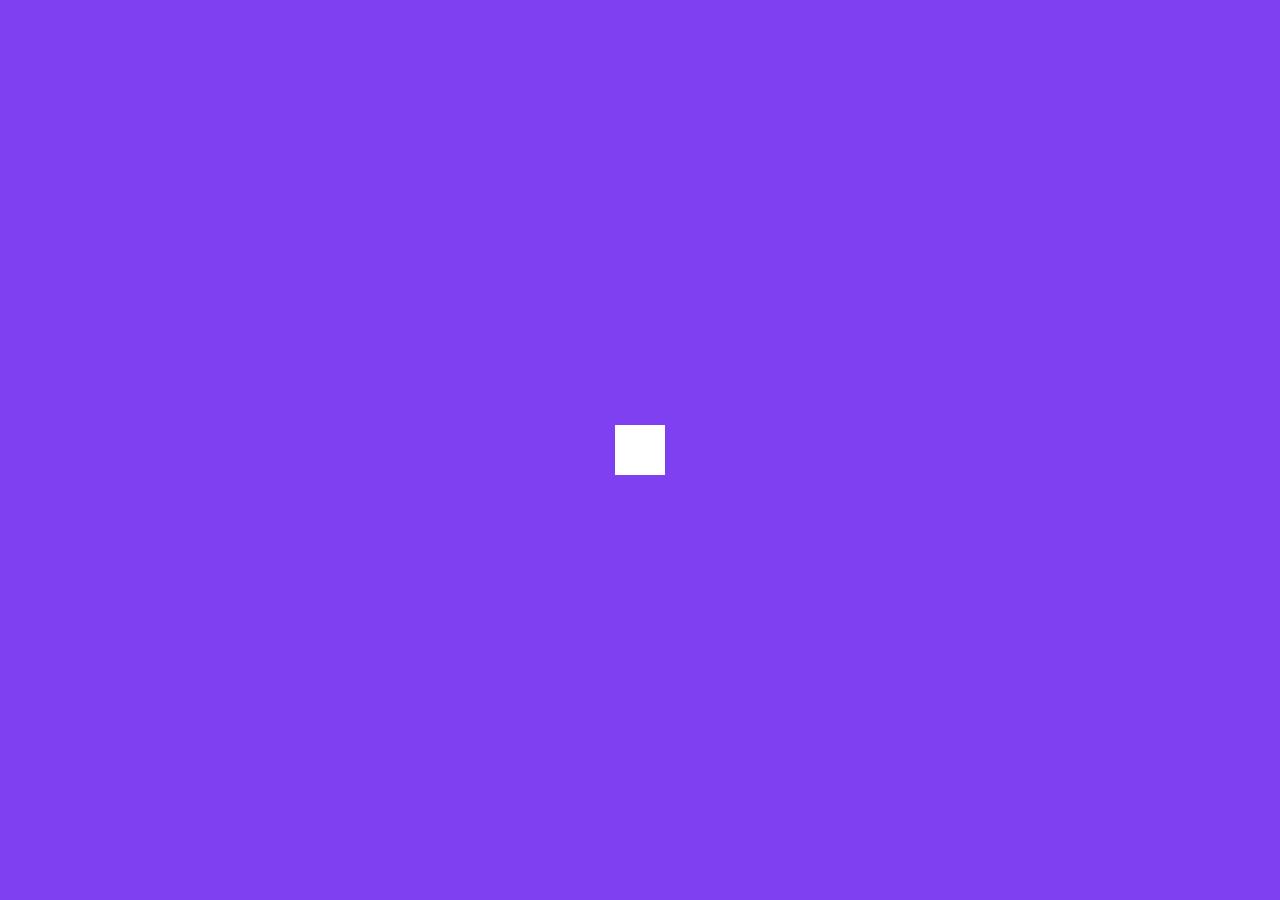
==== index.html @ 2636a791 "draft" ====
<!DOCTYPE html>
<html lang="en" class="no-js">
	<head>
		<meta charset="UTF-8" />
		<meta http-equiv="X-UA-Compatible" content="IE=edge">
		<meta name="viewport" content="width=device-width, initial-scale=1">
		<title>Frontend Developer</title>
		<meta name="description" content="Frontend developer" />
		<meta name="keywords" content="javascript, web development, frontend, front, vedmaque" />
		<link href="https://fonts.googleapis.com/css?family=Inconsolata:400,700|Poppins:700" rel="stylesheet">
		<link rel="stylesheet" type="text/css" href="css/normalize.css" />
		<link rel="stylesheet" type="text/css" href="css/demo.css" />
		<link rel="stylesheet" type="text/css" href="css/revealer.css" />
		<script>document.documentElement.className = 'js';</script>
	</head>
	<body class="demo-overview loading">
		<main>
			<section class="content content--full flexy intro">
				<h2 class="content__title content__title--center">
					<div id="rev-1" class="content__title__inner">Frontend</div><br/>
					<div id="rev-2" class="content__title__inner content__title__inner--offset-1">Developer</div>
				</h2>
			</section>
		</main>
		<script src="js/anime.min.js"></script>
		<script src="js/main.js"></script>
		<script>
		(function() {
			// Fake loading.
			setTimeout(init, 1000);

			function init() {
				// document.body.classList.remove('loading');
				
				var rev1 = new RevealFx(document.querySelector('#rev-1'), {
					revealSettings : {
						bgcolor: '#7f40f1',
						onCover: function(contentEl, revealerEl) {
							contentEl.style.opacity = 1;
						}
					}
				});
				rev1.reveal();

				var rev2 = new RevealFx(document.querySelector('#rev-2'), {
					revealSettings : {
						bgcolor: '#fcf652',
						delay: 250,
						onCover: function(contentEl, revealerEl) {
							contentEl.style.opacity = 1;
						}
					}
				});
				rev2.reveal();
			}
		})();
		</script>
	</body>
</html>
---- css/demo.css ----
*,
*::after,
*::before {
	box-sizing: border-box;
}

html, body {
	width: 100%;
	overflow-x: hidden;
}

body {
	font-family: 'Inconsolata', monospace;
	color: #141417;
	background: #d0cfc5;
	-webkit-font-smoothing: antialiased;
	-moz-osx-font-smoothing: grayscale;
}

h2, .menu__link {
	font-family: 'Poppins', sans-serif;
}

a {
	text-decoration: none;
	color: #000;
	outline: none;
}

a:hover,
a:focus {
	color: #2d2d30;
}

.hidden {
	position: absolute;
	overflow: hidden;
	width: 0;
	height: 0;
	pointer-events: none;
}

/* Icons */
.icon {
	display: block;
	width: 1.5em;
	height: 1.5em;
	margin: 0 auto;
	fill: currentColor;
}

.icon--inline {
	display: inline-block;
	width: 1em;
	height: 100%;
	margin: 0 0.25em 0 0;
}

.form__close {
    margin: 1.25em 0 0 0;
    position: relative;
    display: inline-block;
    height: 0.65em;
    float: left;
    font-weight: bold;
    cursor: pointer;
}

/* Page Loader */
.js .loading::before {
	content: '';
	position: fixed;
	z-index: 100;
	top: 0;
	left: 0;
	display: flex;
	width: 100%;
	height: 100%;
	text-align: center;
	background: #7f40f1;
}

.js .loading::after {
	content: '';
	position: fixed;
	z-index: 10000;
	top: 50%;
	left: 50%;
	width: 50px;
	height: 50px;
	margin: -25px 0 0 -25px;
	pointer-events: none;
	background: #fff;
	animation: loaderAnim 0.8s ease-out infinite alternate forwards;
}

@keyframes loaderAnim {
	to {
		transform: translate3d(0,-100px,0);
	}
}

.content.intro {
	height: 93vh;
}

/* Content */
.content {
	position: relative;
	min-height: 300px;
	overflow-x: hidden;
}

.content--full {
	height: 100vh;
	min-height: 600px;
}

.flexy {
	display: flex;
	flex-wrap: wrap;
	flex-direction: column;
	align-items: center;
}

.flexy--center {
    justify-content: center;
}

.flexy--row {
	flex-direction: row;
}

.content__heading {
	flex: none;
	width: 100%;
	padding: 0 5vw;
}

.content__heading--center {
	text-align: center;
}

.content__title {
	font-size: 8vw;
	line-height: 1.2;
	padding: 0 5vw;
}

.content__title--half {
	width: 50vw;
	z-index: 2;
}

.content__title--enclosed {
	padding: 0;
	margin: 0;
}

.content__title--center {
	margin: auto;
}

.content__title--right {
	text-align: right;
	padding: 0 0 0 2em;
}

.content__title--left {
	margin-left: -18vw;
}

.content__title--medium  {
	font-size: 6vw;
}

.content__title--small  {
	font-size: 2vw;
}

.content__title__inner {
	flex: none;
	display: inline-block;
	white-space: nowrap;
	position: relative;
}

.content__title__inner--offset-1 {
	top: -0.25em;
	left: 13.6vw;
}

.content__title__inner--offset-2 {
	top: -0.25em;
	left: 1.75vw;
}

.content__title__inner--offset-3 {
	left: -10vw;
	top: -0.25em;
}

.content__image-wrap {
	flex: none;
	width: 25vw;
}

.content__image-wrap--half {
	width: 50vw;
}

.content__image {
	width: 100%;
	display: block;
}

.triggers {
	border: 2px solid;
	padding: 3em;
	margin: 0 5vw;
	width: 40vw;
}

.media-item {
	display: inline-block;
	padding: 1em;
	vertical-align: top;
	transition: color 0.3s;
}

.media-item__img {
	max-width: 100%;
	opacity: 0.8;
	transition: opacity 0.3s;
}

.media-item:hover .media-item__img,
.media-item:focus .media-item__img {
	opacity: 1;
}

.media-item__title {
	font-size: 1em;
	margin: 0;
	padding: 0.5em;
}

/* Demo specific styles */

/* Buttons */
.btn {
	border: 0;
	padding: 0;
	margin: 0;
	background: none;
	color: inherit;
}

.btn:focus {
	outline: none;
}

.btn--trigger {
	margin: 1em;
	display: block;
	white-space: nowrap;
}

.btn--default,
.btn--trigger::before {
	font-weight: bold;
	border: 2px solid;
	text-align: center;
	text-indent: 0;
	display: inline-block;
	line-height: 1.7;
}

.btn--trigger::before {
	content: 'Press';
	width: 4em;
	height: 2em;
	margin: 0 0.75em;
}

.btn--trigger:active::before {
	content: 'Ouch!';
}

.btn--default {
	padding: 0 1em;
	margin: 2vh 0 0;
}

.btn--tool {
	display: block;
	margin: 1em 0;
	font-size: 1.3em;
	color: #8a7c78;
}

.btn--menu {
	position: absolute;
	top: 3vw;
	right: 3vw;
	color: #939391;
	pointer-events: visible;
}

.btn--close {
	position: absolute;
	top: 3vw;
	right: 3vw;
	font-size: 0.75em;
	z-index: 100;
}

/* Menu */
.menu {
	position: fixed;
	top: 0;
	right: 0;
	height: 100vh;
	width: 320px;
	z-index: 100;
}

.js .menu {
	pointer-events: none;
}

.js .menu--open {
	pointer-events: visible;
}

.menu .block-revealer__content {
	height: 100%;
	position: relative;
}

.menu__inner {
	width: 100%;
	height: 100%;
	list-style-type: none;
	padding: 20vh 3em;
	margin: 0;
	background: #fcf652;
	overflow: hidden;
}

.menu__item {
	padding: 0.15em;
}

.js .menu__item {
	transform: translate3d(-13em,0,0);
	transition: transform 0s 0.4s;
}

.btn--close {
	opacity: 0;
}

.menu--open .menu__item,
.menu--open .btn--close {
	opacity: 1;
	transform: translate3d(0,0,0);
	transition: opacity 0.4s 0.135s, transform 0.4s 0.135s cubic-bezier(0.645, 0.045, 0.355, 1);
}

.menu--open .menu__item:nth-child(2) {
	transition-delay: 0.165s;
}

.menu--open .menu__item:nth-child(3) {
	transition-delay: 0.195s;
}

.menu--open .menu__item:nth-child(4) {
	transition-delay: 0.225s;
}

.menu .menu__link {
	font-size: 3.5vw;
	color: #4f4f54;
	font-weight: bold;
}

.menu .menu__link:hover,
.menu .menu__link:focus {
	outline: none;
	color: #000;
	text-decoration: line-through;
}

.box {
	max-width: 600px;
	width: 100%;
	font-size: 1.25em;
	margin: 16vh 0 0 0;
}

.box--small {
	max-width: 500px;
}

.box--border {
	padding: 2em 3em;
	border: 2px solid;
}

.form {
	width: 100%;
	height: 100vh;
	position: fixed;
	top: 0;
	left: 0;
	z-index: 3;
}

.js .form {
	pointer-events: none;
}

.js .form--open {
	pointer-events: visible;
}

.form__inner {
	position: absolute;
	width: 100%;
	height: 100%;
	min-height: 400px;
	top: 0;
	left: 0;
	padding: 5vw;
	background: #fcf652;
}

.form__section {
	font-size: 1.25em;
	text-align: left;
	padding: 0.5em 0;
	width: 80%;
	max-width: 380px;
	margin: 0 auto;
}

.form__section--title {
	font-size: 2.35vw;
	padding: 0 0 1em;
	line-height: 1.1;
	max-width: 380px;
	margin: 0 auto;
}

.js .form__section {
	transform: translate3d(0,100px,0);
	opacity: 0;
	transition: transform 0s 0.6s, opacity 0s 0.6s;
}

.form--open .form__section {
	opacity: 1;
	transform: translate3d(0,0,0);
	transition: transform 1s 0.3s, opacity 1s 0.3s;
	transition-timing-function: cubic-bezier(0.2,1,0.2,1);
}

.form--open .form__section:nth-child(2) {
	transition-delay: 0.35s;
}

.form--open .form__section:nth-child(3) {
	transition-delay: 0.40s;
}

.form--open .form__section:nth-child(4) {
	transition-delay: 0.45s;
}

.form--open .form__section:nth-child(5) {
	transition-delay: 0.50s;
}

.form--open .form__section:nth-child(6) {
	transition-delay: 0.55s;
}

.form__label {
	display: block;
	flex: none;
	width: 100%;
	padding: 0.25em 0;
}

.form__input {
	padding: 1vh;
	font-size: 1.5em;
}

.form__input,
.form__select {
	width: 100%;
	border: 2px solid;
	font-weight: bold;
	background: transparent;
}

.form__input:focus,
.form__select:focus {
	outline: none;
}

.form__section--right {
	text-align: right;
}

.modal {
	position: fixed;
	max-width: 500px;
	width: 90%;
	z-index: 100;
	font-size: 1.1em;
	pointer-events: none;
	top: 50%;
	left: 50%;
	transform: translate3d(-50%,-50%,0);
}

.modal--open {
	pointer-events: visible;
}

.modal__inner {
	padding: 2.5em;
	color: #fff;
	background: #aaa;
}

.modal__title {
	font-size: 1.5em;
	margin: 0 0 1em 0;
}

.overlay {
	position: fixed;
	width: 100%;
	height: 100vh;
	top: 0;
	left: 0;
	background: rgba(0,0,0,0.5);
	opacity: 0;
	pointer-events: none;
	transition: opacity 0.4s;
}

.modal--open + .overlay {
	pointer-events: visible;
	opacity: 1;
}

.dual {
	width: 90vw;
	margin: 8em auto 25vh;
	position: relative;
}

.dual__inner {
	position: absolute;
	width: 100%;
	height: 100%;	
}

.dual__half {
	position: absolute;
	height: 100%;
	width: 51%;
	right: 0;
	background: url(../img/4.jpg) no-repeat 50% 0%;
	background-size: cover;
}

.dual__content {
	position: relative;
	width: 50%;
	display: flex;
	flex-direction: column;
	justify-content: center;
	min-height: 500px;
	padding: 1.5em 2.5em;
	font-size: 1.75em;
	line-height: 1.4;
	color: #8a7c78;
}

.js .dual__content {
	opacity: 0;
	pointer-events: none;
	transform: translate3d(60px,0,0);
	transition: opacity 0.55s 0.4s, transform 0.55s 0.4s;
}

.dual__content.dual__content--show {
	opacity: 1;
	pointer-events: visible;
	transform: translate3d(0,0,0);
}

.author {
	margin: 1em 0 0 0;
	display: block;
	font-size: 0.65em;
}

.media {
	width: 90%;
	max-width: 800px;
	position: relative;
}

.media__inner {
	display: block;
	position: relative;
}

.media__image {
	display: block;
	max-width: 100%;
}

.media__toolbar {
	position: absolute;
	top: 0;
	right: 0;
	height: 100%;
	padding: 2.15em;
	display: flex;
	overflow: hidden;
	flex-direction: column;
	justify-content: flex-end;
}

.js .btn--tool {
	opacity: 0;
	pointer-events: none;
	transform: translate3d(200%,0,0);
	transition: opacity 0.6s 0.28s, transform 0.6s 0.28s;
	transition-timing-function: ease, cubic-bezier(0.785, 0.135, 0.15, 0.86);
}

.js .btn--tool:nth-child(2) {
	transition-delay: 0.32s;
}

.js .btn--tool:nth-child(3) {
	transition-delay: 0.34s;
}

.media__toolbar--show .btn--tool{
	opacity: 1;
	pointer-events: visible;
	transform: translate3d(0,0,0);
}

/* Demo themes */

.demo-menu { background: #4f4f54; color: #828282; }
.demo-menu a { color: #c5c149; }
.demo-menu a:hover, .demo-menu a:focus { color: #fcf652; }

.demo-split { background: #ff784a; color: #fff; }
.js .demo-split.loading::before { background: #fff; }
.js .demo-split.loading::after { background: #ff784a; }

.demo-form { background: #767df9; color: #252527; }
.demo-form a:not(.pater) { color: #fff; }
.demo-form a:hover, .demo-form a:focus { color: #252527; }

.demo-modal { background: #6f6f6f; color: #bfbfbf; }

@media screen and (max-width: 56.250em) {
	.btn--tool {
		font-size: 3vw;
	}
	.media__toolbar {
		padding: 3.5vw;
	}
}

@media screen and (max-width: 50em) {
	.codrops-header__title,
	.codrops-header__tagline {
		width: 100%;
		padding: 1em 0 0;
	}
	.demo {
		font-size: 1em;
		margin: 0.5em 1em 0.25em 0;
	}
	.content--full {
		min-height: 0;
	}
	.content__title {
		font-size: 2em;
	}
	.content__title--medium  {
		font-size: 1.75em;
	}
	.content__title--small {
		font-size: 1.15em;
	}
	.content__title--half {
		width: 100%;
	}
	.content__title--right {
		padding: 0 5vw;
	}
	.content__title--left {
		margin-left: 0;
	}
	.flexy--row {
	    flex-direction: column;
	}
	.form__title,
	.form__section {
		font-size: 0.85em;
	}
	.triggers {
		width: 100%;
		border: 0;
		padding: 0;
		font-size: 0.85em;
	}
	.modal {
		font-size: 0.85em;
	}
	.menu .menu__link {
		font-size: 2em;
	}
	.box {
		padding: 5vw;
		font-size: 0.85em;
	}
	.box--border {
		border: none;
	}
	.dual__content {
		min-height: 200px;
		font-size: 0.85em;
		padding: 1em;
	}
	.dual {
		margin-top: 0;
	}
}
---- css/revealer.css ----
.block-revealer__element {
	position: absolute;
	top: 0;
	left: 0;
	width: 100%;
	height: 100%;
	background: #000;
	pointer-events: none;
	opacity: 0;
}
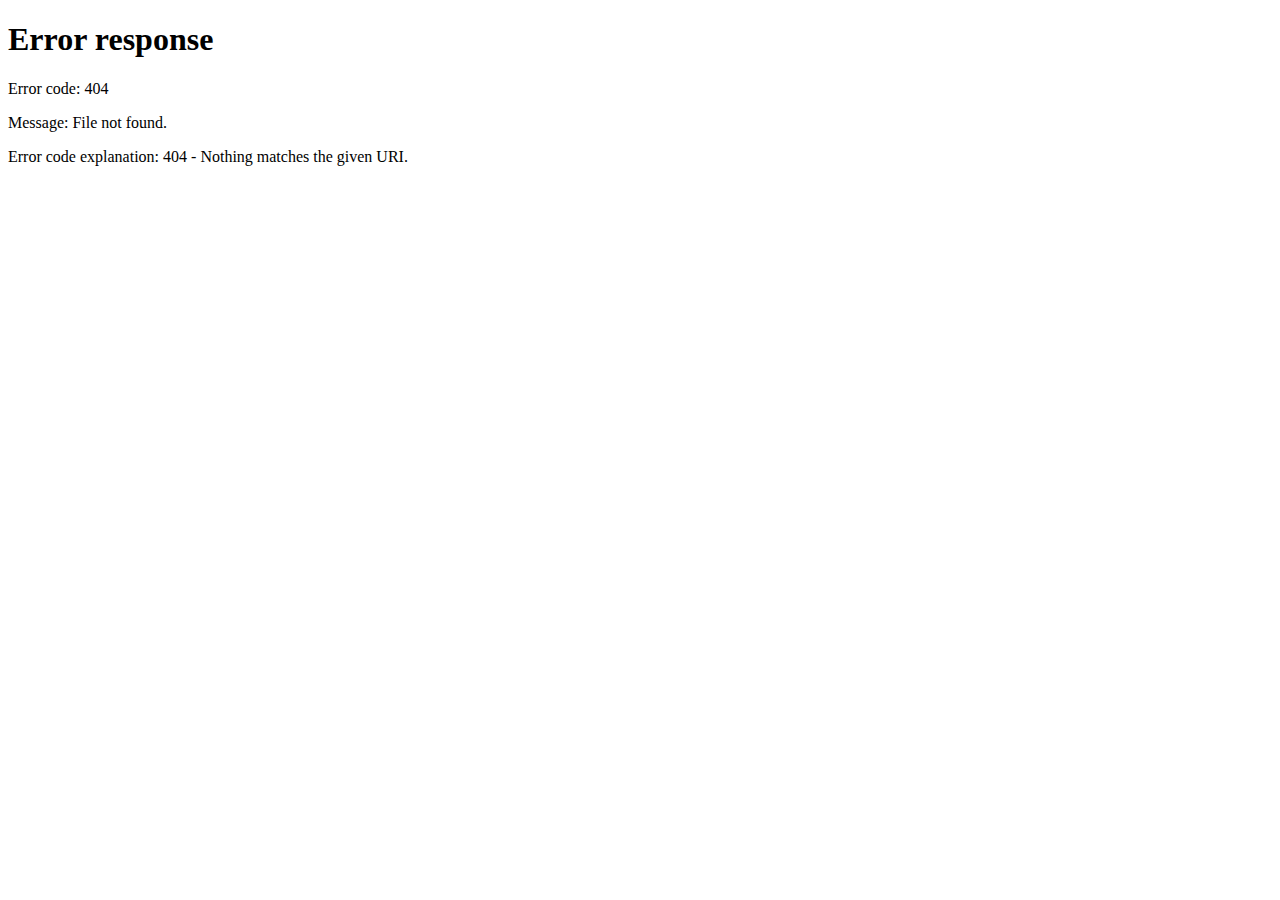
==== commit 09f985c3: "redirect to another repository" ====
--- a/index.html
+++ b/index.html
@@ -1,59 +1,14 @@
 <!DOCTYPE html>
 <html lang="en" class="no-js">
-	<head>
-		<meta charset="UTF-8" />
-		<meta http-equiv="X-UA-Compatible" content="IE=edge">
-		<meta name="viewport" content="width=device-width, initial-scale=1">
-		<title>Frontend Developer</title>
-		<meta name="description" content="Frontend developer" />
-		<meta name="keywords" content="javascript, web development, frontend, front, vedmaque" />
-		<link href="https://fonts.googleapis.com/css?family=Inconsolata:400,700|Poppins:700" rel="stylesheet">
-		<link rel="stylesheet" type="text/css" href="css/normalize.css" />
-		<link rel="stylesheet" type="text/css" href="css/demo.css" />
-		<link rel="stylesheet" type="text/css" href="css/revealer.css" />
-		<script>document.documentElement.className = 'js';</script>
-	</head>
-	<body class="demo-overview loading">
-		<main>
-			<section class="content content--full flexy intro">
-				<h2 class="content__title content__title--center">
-					<div id="rev-1" class="content__title__inner">Frontend</div><br/>
-					<div id="rev-2" class="content__title__inner content__title__inner--offset-1">Developer</div>
-				</h2>
-			</section>
-		</main>
-		<script src="js/anime.min.js"></script>
-		<script src="js/main.js"></script>
-		<script>
-		(function() {
-			// Fake loading.
-			setTimeout(init, 1000);
-
-			function init() {
-				// document.body.classList.remove('loading');
-				
-				var rev1 = new RevealFx(document.querySelector('#rev-1'), {
-					revealSettings : {
-						bgcolor: '#7f40f1',
-						onCover: function(contentEl, revealerEl) {
-							contentEl.style.opacity = 1;
-						}
-					}
-				});
-				rev1.reveal();
-
-				var rev2 = new RevealFx(document.querySelector('#rev-2'), {
-					revealSettings : {
-						bgcolor: '#fcf652',
-						delay: 250,
-						onCover: function(contentEl, revealerEl) {
-							contentEl.style.opacity = 1;
-						}
-					}
-				});
-				rev2.reveal();
-			}
-		})();
-		</script>
-	</body>
+    <head>
+        <meta charset="UTF-8" />
+        <meta http-equiv="X-UA-Compatible" content="IE=edge">
+        <meta http-equiv="refresh" content="0;URL='resume/'" />
+        <meta name="viewport" content="width=device-width, initial-scale=1">
+        <title>Frontend Developer</title>
+        <script>
+            window.location.href = "resume/";
+        </script>
+    </head>
+    <body></body>
 </html>
